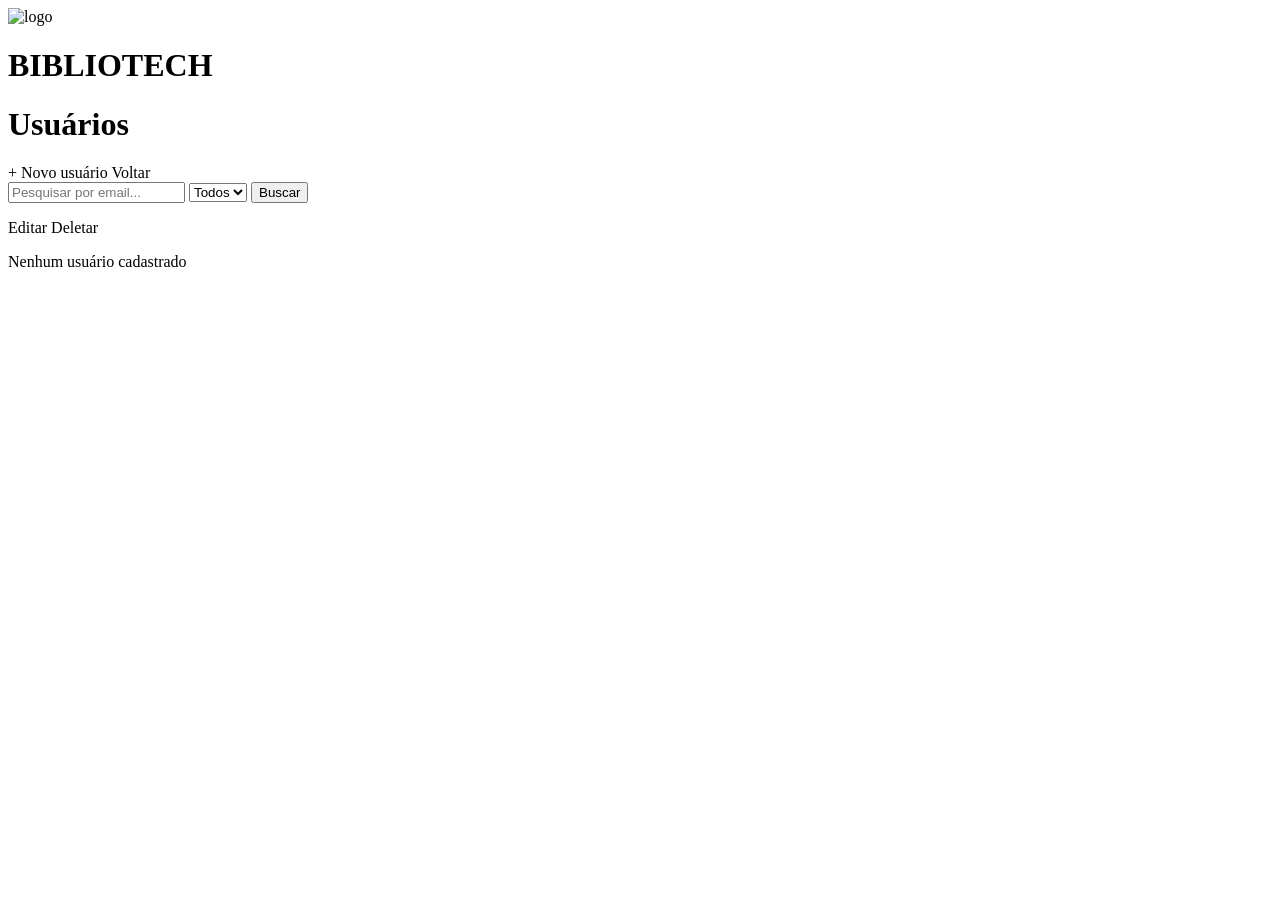
==== src/main/resources/templates/index.html @ 253c2d49 "Merge pull request #41 from SENAI-Cotia/dev feat: Barra de pesquisa de usuários, e filtro de usuário" ====
<!DOCTYPE html>
<html lang="en" xmlns:th="http://www.thymeleaf.org">
<head>
    <meta charset="UTF-8">
    <meta name="viewport" content="width=device-width, initial-scale=1">
    <title>Usuários</title>
    <link rel="stylesheet" th:href="@{/css/style.css}">
    <link rel="preconnect" href="https://fonts.googleapis.com">
    <link rel="preconnect" href="https://fonts.gstatic.com" crossorigin>
    <link href="https://fonts.googleapis.com/css2?family=Bricolage+Grotesque:opsz,wght@12..96,200..800&display=swap" rel="stylesheet">

</head>

<body>
    <header>

        <div class="cabecalho">
            <a th:href="@{/home}"><img th:src="@{/images/BIBLIOTECH.png}" alt="logo"></a>
            <h1>BIBLIOTECH</h1>
        </div>

        <h1>Usuários</h1>

        <div class="botoes">
            <a th:href="@{/cadastro}" class="btn-novo">+ Novo usuário</a>

            <a class="btn-voltar" th:href="@{/home}">Voltar</a>
        </div>

    </header>


    <div class="buscador">

        <form th:action="@{/users}" method="get">
            <input type="text" name="email" th:value="${param.email}" placeholder="Pesquisar por email...">
            <select name="status" onchange="this.value === 'todos' ? window.location.href='/users' : this.form.submit()">
                <div class="filtro">
                    <option value="todos" th:selected="${param.status == null or param.status == 'todos'}">Todos</option>
                    <option th:each="s : ${statuss}" th:value="${s}" th:text="${s}" th:selected="${#strings.equals(param.status, s)}"></option>
                </div>
            </select>
            <button type="submit" class="btn-editar">Buscar</button>
        </form>
    </div>

        <div th:if="${!users.isEmpty()}" class="grade">


            <div th:each="user : ${users}" class="card">
                <div class="card-header">
                <p th:text="${user.nome}" class="card-nome"></p>
                    <div class="card-labels">
                    <span th:text="${user.cargo}" class="card-cargo"></span>
                    <span th:text="${user.status}" class="card-status"></span>
                    </div>
                </div>
                <p th:text="${user.email}" class="card-email"></p>
                <p th:text="${user.idLivroAlugado != null ? user.idLivroAlugado : 'Nenhum livro alugado'} " class="card-idLivro"> </p>


                <div class="botoes">
                    <a th:href="@{/editar/{id}(id=${user.id})}" class="btn-editar">Editar</a>
                    <a th:href="@{/excluir/{id}(id=${user.id})}" class="btn-deletar">Deletar</a>
                </div>
            </div>
        </div>


        <p class="mensagem-vazia" th:if="${users.isEmpty()}">Nenhum usuário cadastrado</p>


    <div class="mensagem-erro" th:if="${mensagemErro}">
        <p th:text="${mensagemErro}"></p>
    </div>

</body>
</html>
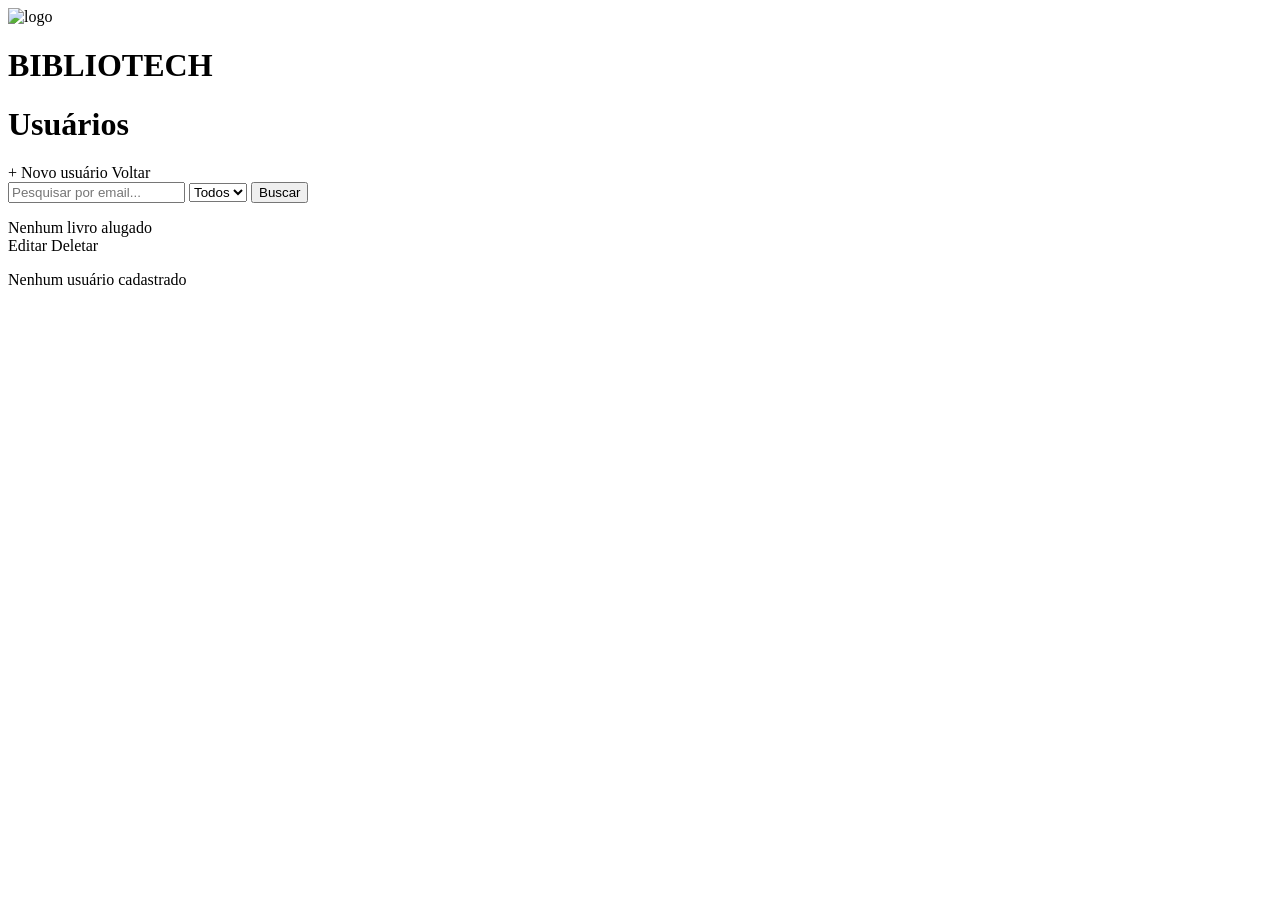
==== commit 43559ab4: "Listar livros alugados e a data de devolução do usuário para o admin" ====
--- a/src/main/resources/templates/index.html
+++ b/src/main/resources/templates/index.html
@@ -3,7 +3,7 @@
 <head>
     <meta charset="UTF-8">
     <meta name="viewport" content="width=device-width, initial-scale=1">
-    <title>Usuários</title>
+    <title>Index</title>
     <link rel="stylesheet" th:href="@{/css/style.css}">
     <link rel="preconnect" href="https://fonts.googleapis.com">
     <link rel="preconnect" href="https://fonts.gstatic.com" crossorigin>
@@ -20,29 +20,21 @@
         </div>
 
         <h1>Usuários</h1>
-
         <div class="botoes">
             <a th:href="@{/cadastro}" class="btn-novo">+ Novo usuário</a>
 
             <a class="btn-voltar" th:href="@{/home}">Voltar</a>
         </div>
-
     </header>
 
-
-    <div class="buscador">
-
-        <form th:action="@{/users}" method="get">
-            <input type="text" name="email" th:value="${param.email}" placeholder="Pesquisar por email...">
-            <select name="status" onchange="this.value === 'todos' ? window.location.href='/users' : this.form.submit()">
-                <div class="filtro">
-                    <option value="todos" th:selected="${param.status == null or param.status == 'todos'}">Todos</option>
-                    <option th:each="s : ${statuss}" th:value="${s}" th:text="${s}" th:selected="${#strings.equals(param.status, s)}"></option>
-                </div>
-            </select>
-            <button type="submit" class="btn-editar">Buscar</button>
-        </form>
-    </div>
+    <form th:action="@{/users}" method="get">
+        <input type="text" name="email" th:value="${param.email}" placeholder="Pesquisar por email...">
+        <select name="status" onchange="this.value === 'todos' ? window.location.href='/users' : this.form.submit()">
+            <option value="todos" th:selected="${param.status == null or param.status == 'todos'}">Todos</option>
+            <option th:each="s : ${statuss}" th:value="${s}" th:text="${s}" th:selected="${#strings.equals(param.status, s)}"></option>
+        </select>
+        <button type="submit">Buscar</button>
+    </form>
 
         <div th:if="${!users.isEmpty()}" class="grade">
 
@@ -56,7 +48,10 @@
                     </div>
                 </div>
                 <p th:text="${user.email}" class="card-email"></p>
-                <p th:text="${user.idLivroAlugado != null ? user.idLivroAlugado : 'Nenhum livro alugado'} " class="card-idLivro"> </p>
+                <div class="card-idLivro">
+                    <span th:if="${livrosPorUsuario[user.id].isEmpty()}">Nenhum livro alugado</span>
+                    <span th:each="livro : ${livrosPorUsuario[user.id]}" th:text="${livro.nome} + ' || '"></span>
+                </div>
 
 
                 <div class="botoes">
